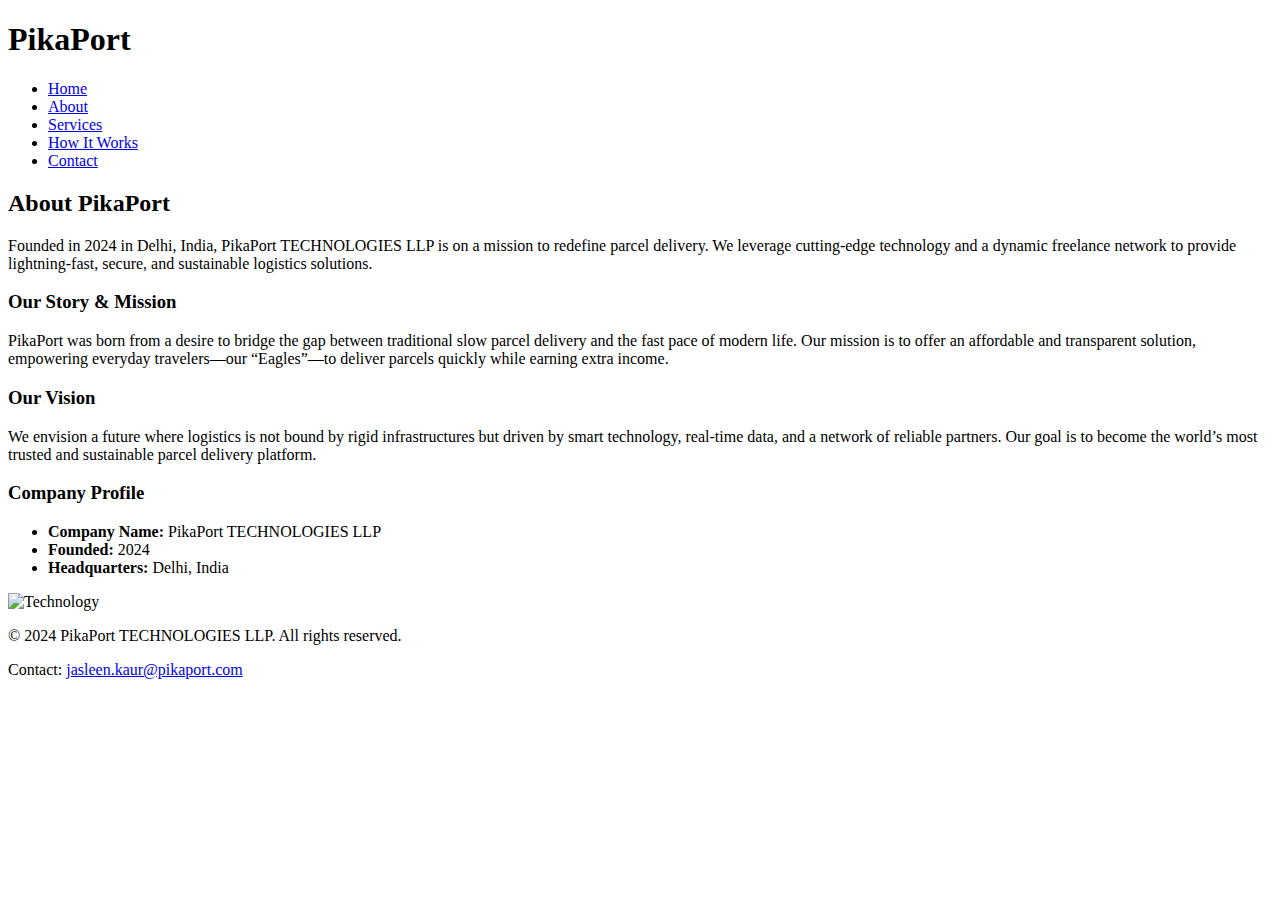
==== about.html @ bffb3ee5 "Create about.html" ====
<!DOCTYPE html>
<html lang="en">
<head>
  <meta charset="UTF-8" />
  <meta name="viewport" content="width=device-width, initial-scale=1.0" />
  <title>PikaPort | About</title>
  <link rel="stylesheet" href="style.css" />
  <link href="https://fonts.googleapis.com/css?family=Roboto:300,400,700&display=swap" rel="stylesheet" />
</head>
<body>
  <header>
    <div class="container">
      <h1 class="logo">PikaPort</h1>
      <nav>
        <ul>
          <li><a href="index.html">Home</a></li>
          <li><a href="about.html" class="active">About</a></li>
          <li><a href="services.html">Services</a></li>
          <li><a href="how-it-works.html">How It Works</a></li>
          <li><a href="contact.html">Contact</a></li>
        </ul>
      </nav>
    </div>
  </header>

  <section class="about-hero">
    <div class="about-content container">
      <h2>About PikaPort</h2>
      <p>
        Founded in 2024 in Delhi, India, PikaPort TECHNOLOGIES LLP is on a mission to redefine parcel delivery. We leverage cutting-edge technology and a dynamic freelance network to provide lightning-fast, secure, and sustainable logistics solutions.
      </p>
    </div>
  </section>

  <section class="about-details container">
    <h3>Our Story & Mission</h3>
    <p>
      PikaPort was born from a desire to bridge the gap between traditional slow parcel delivery and the fast pace of modern life. Our mission is to offer an affordable and transparent solution, empowering everyday travelers—our “Eagles”—to deliver parcels quickly while earning extra income.
    </p>

    <h3>Our Vision</h3>
    <p>
      We envision a future where logistics is not bound by rigid infrastructures but driven by smart technology, real-time data, and a network of reliable partners. Our goal is to become the world’s most trusted and sustainable parcel delivery platform.
    </p>

    <h3>Company Profile</h3>
    <ul>
      <li><strong>Company Name:</strong> PikaPort TECHNOLOGIES LLP</li>
      <li><strong>Founded:</strong> 2024</li>
      <li><strong>Headquarters:</strong> Delhi, India</li>
    </ul>
    <img src="https://source.unsplash.com/random/800x400?technology" alt="Technology" />
  </section>

  <footer>
    <div class="container">
      <p>&copy; 2024 PikaPort TECHNOLOGIES LLP. All rights reserved.</p>
      <p>Contact: <a href="mailto:jasleen.kaur@pikaport.com">jasleen.kaur@pikaport.com</a></p>
    </div>
  </footer>
</body>
</html>
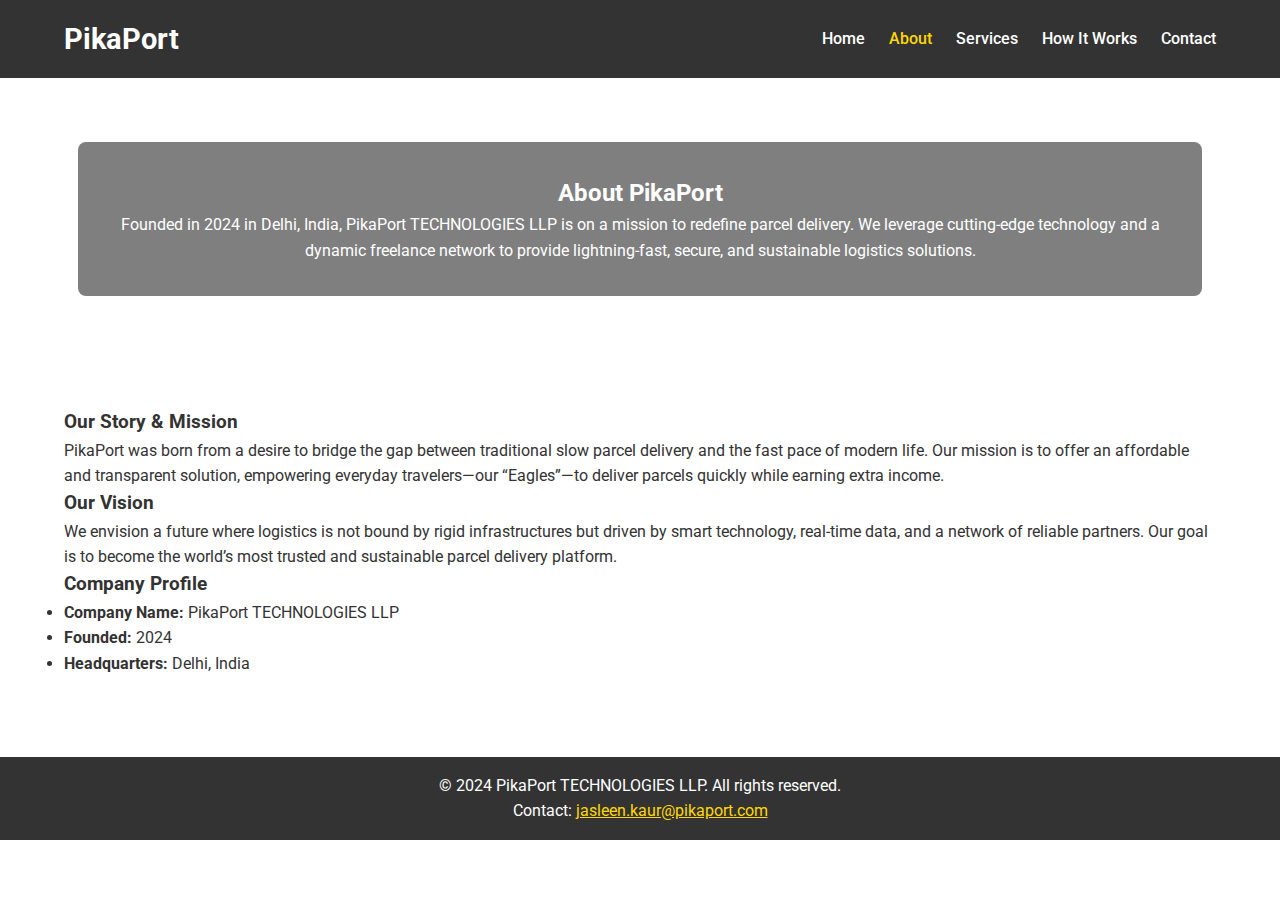
==== commit a573015b: "Update about.html" ====
--- a/about.html
+++ b/about.html
@@ -49,7 +49,7 @@
       <li><strong>Founded:</strong> 2024</li>
       <li><strong>Headquarters:</strong> Delhi, India</li>
     </ul>
-    <img src="https://source.unsplash.com/random/800x400?technology" alt="Technology" />
+    
   </section>
 
   <footer>
--- a/style.css
+++ b/style.css
@@ -0,0 +1,152 @@
+/* Base styles */
+* {
+  box-sizing: border-box;
+  margin: 0;
+  padding: 0;
+}
+
+body {
+  font-family: 'Roboto', sans-serif;
+  line-height: 1.6;
+  color: #333;
+}
+
+.container {
+  width: 90%;
+  max-width: 1200px;
+  margin: auto;
+}
+
+/* Header & Navigation */
+header {
+  background: #333;
+  color: #fff;
+  padding: 1rem 0;
+}
+header .container {
+  display: flex;
+  justify-content: space-between;
+  align-items: center;
+}
+.logo {
+  font-size: 1.8rem;
+  font-weight: 700;
+}
+nav ul {
+  list-style: none;
+  display: flex;
+}
+nav ul li {
+  margin-left: 1.5rem;
+}
+nav ul li a {
+  color: #fff;
+  text-decoration: none;
+  font-weight: 500;
+}
+nav ul li a.active,
+nav ul li a:hover {
+  color: #FFD700;
+}
+
+/* Hero Sections */
+.hero, .about-hero, .services-hero, .how-hero, .contact-hero {
+  background: url('https://source.unsplash.com/random/1600x600?transport') no-repeat center center/cover;
+  color: #fff;
+  text-align: center;
+  padding: 4rem 1rem;
+}
+.hero .hero-content,
+.about-content,
+.services-content,
+.how-content,
+.contact-content {
+  background: rgba(0, 0, 0, 0.5);
+  padding: 2rem;
+  border-radius: 8px;
+}
+.hero h2 {
+  font-size: 2.5rem;
+  margin-bottom: 1rem;
+}
+
+/* Buttons */
+.btn {
+  display: inline-block;
+  background: #FFD700;
+  color: #333;
+  padding: 0.8rem 1.5rem;
+  margin-top: 1rem;
+  border-radius: 4px;
+  text-decoration: none;
+  font-weight: 600;
+}
+
+/* Sections */
+.intro, .about-details, .services-list, .process, .contact-form {
+  padding: 3rem 0;
+}
+.intro img,
+.about-details img,
+.service-item img,
+.step img {
+  width: 100%;
+  border-radius: 8px;
+  margin-top: 1rem;
+}
+
+/* Services */
+.services-list {
+  display: grid;
+  grid-template-columns: repeat(auto-fit, minmax(280px, 1fr));
+  gap: 2rem;
+}
+.service-item {
+  background: #f9f9f9;
+  padding: 1.5rem;
+  border-radius: 8px;
+  text-align: center;
+}
+
+/* How It Works */
+.process {
+  display: grid;
+  grid-template-columns: repeat(auto-fit, minmax(250px, 1fr));
+  gap: 2rem;
+  text-align: center;
+}
+.step {
+  background: #f1f1f1;
+  padding: 1rem;
+  border-radius: 8px;
+}
+
+/* Contact Form */
+.contact-form form {
+  display: flex;
+  flex-direction: column;
+  gap: 1rem;
+  margin-bottom: 2rem;
+}
+.contact-form input,
+.contact-form textarea {
+  padding: 0.8rem;
+  border: 1px solid #ccc;
+  border-radius: 4px;
+}
+.contact-form button {
+  align-self: flex-start;
+  cursor: pointer;
+}
+
+/* Footer */
+footer {
+  background: #333;
+  color: #fff;
+  text-align: center;
+  padding: 1rem 0;
+  margin-top: 2rem;
+}
+footer a {
+  color: #FFD700;
+}
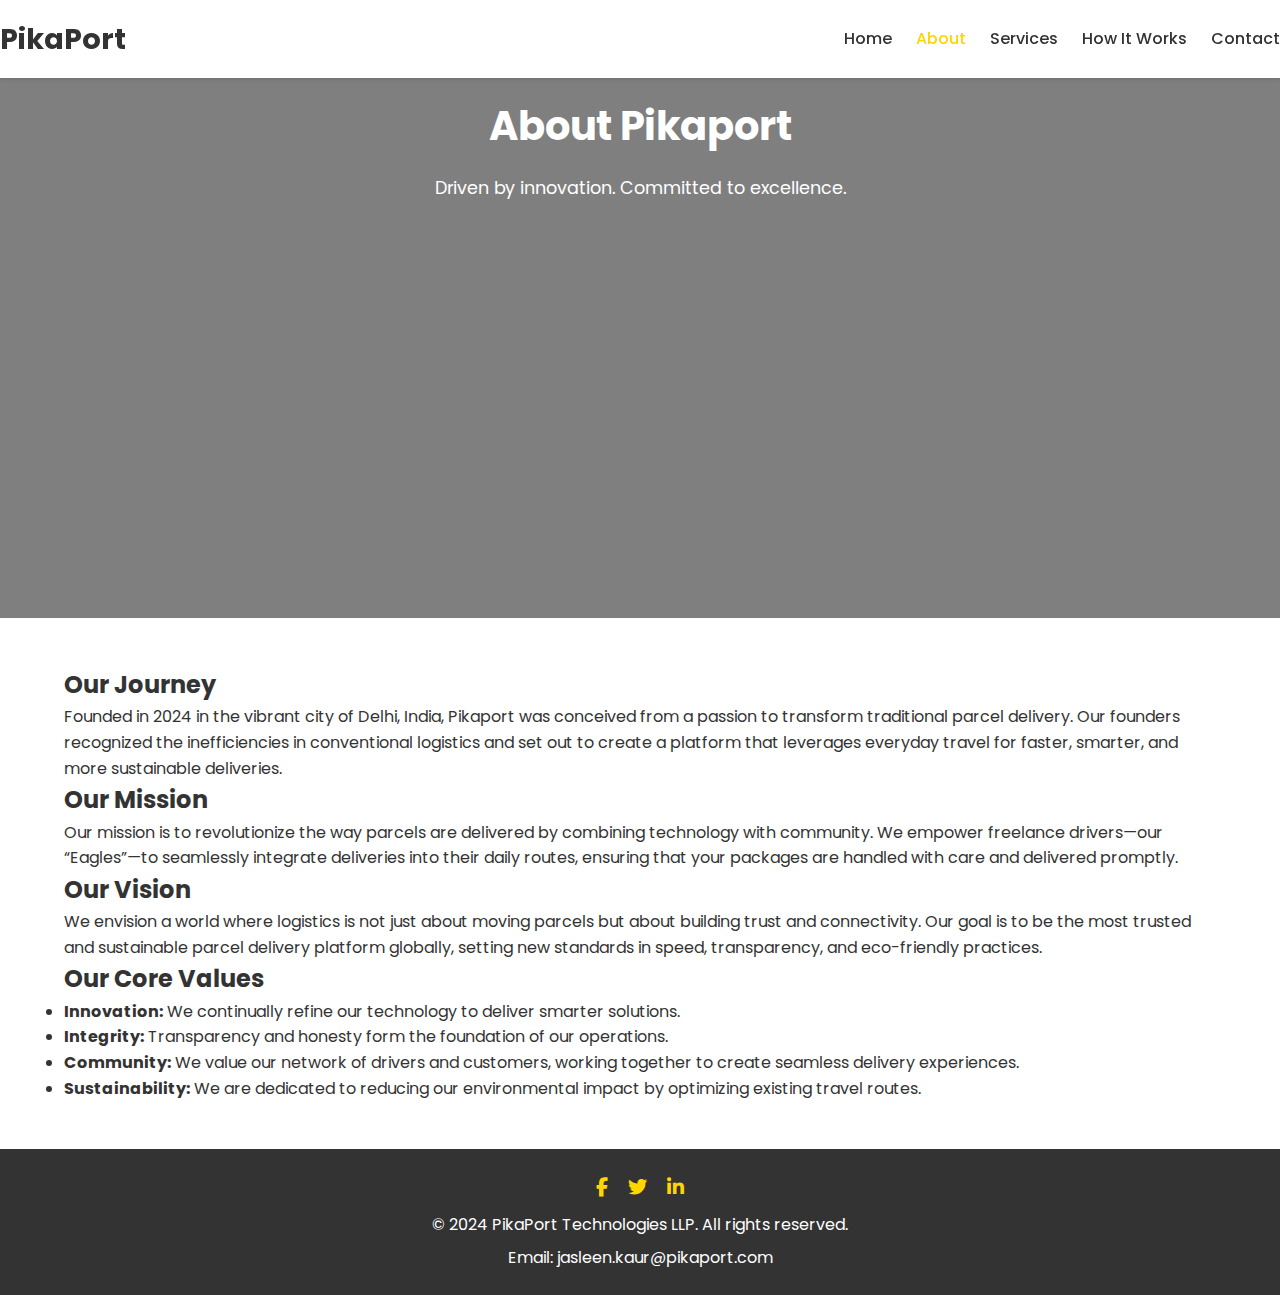
==== commit 583623a8: "Update about.html" ====
--- a/about.html
+++ b/about.html
@@ -4,13 +4,14 @@
   <meta charset="UTF-8" />
   <meta name="viewport" content="width=device-width, initial-scale=1.0" />
   <title>PikaPort | About</title>
+  <link href="https://fonts.googleapis.com/css2?family=Poppins:wght@300;400;600;700&display=swap" rel="stylesheet" />
+  <link rel="stylesheet" href="https://cdnjs.cloudflare.com/ajax/libs/font-awesome/6.4.0/css/all.min.css" />
   <link rel="stylesheet" href="style.css" />
-  <link href="https://fonts.googleapis.com/css?family=Roboto:300,400,700&display=swap" rel="stylesheet" />
 </head>
 <body>
   <header>
-    <div class="container">
-      <h1 class="logo">PikaPort</h1>
+    <div class="nav-container">
+      <div class="logo">PikaPort</div>
       <nav>
         <ul>
           <li><a href="index.html">Home</a></li>
@@ -20,43 +21,66 @@
           <li><a href="contact.html">Contact</a></li>
         </ul>
       </nav>
+      <div class="menu-toggle"><i class="fa-solid fa-bars"></i></div>
     </div>
   </header>
 
-  <section class="about-hero">
-    <div class="about-content container">
-      <h2>About PikaPort</h2>
-      <p>
-        Founded in 2024 in Delhi, India, PikaPort TECHNOLOGIES LLP is on a mission to redefine parcel delivery. We leverage cutting-edge technology and a dynamic freelance network to provide lightning-fast, secure, and sustainable logistics solutions.
-      </p>
+  <!-- About Hero Section -->
+  <section class="page-hero about-hero">
+    <div class="hero-overlay">
+      <div class="hero-content">
+        <h1>About Pikaport</h1>
+        <p>Driven by innovation. Committed to excellence.</p>
+      </div>
     </div>
   </section>
 
-  <section class="about-details container">
-    <h3>Our Story & Mission</h3>
-    <p>
-      PikaPort was born from a desire to bridge the gap between traditional slow parcel delivery and the fast pace of modern life. Our mission is to offer an affordable and transparent solution, empowering everyday travelers—our “Eagles”—to deliver parcels quickly while earning extra income.
-    </p>
+  <!-- About Content Section -->
+  <section class="about-content container">
+    <div class="about-text">
+      <h2>Our Journey</h2>
+      <p>
+        Founded in 2024 in the vibrant city of Delhi, India, Pikaport was conceived from a passion to transform traditional parcel delivery. Our founders recognized the inefficiencies in conventional logistics and set out to create a platform that leverages everyday travel for faster, smarter, and more sustainable deliveries.
+      </p>
 
-    <h3>Our Vision</h3>
-    <p>
-      We envision a future where logistics is not bound by rigid infrastructures but driven by smart technology, real-time data, and a network of reliable partners. Our goal is to become the world’s most trusted and sustainable parcel delivery platform.
-    </p>
+      <h2>Our Mission</h2>
+      <p>
+        Our mission is to revolutionize the way parcels are delivered by combining technology with community. We empower freelance drivers—our “Eagles”—to seamlessly integrate deliveries into their daily routes, ensuring that your packages are handled with care and delivered promptly.
+      </p>
 
-    <h3>Company Profile</h3>
-    <ul>
-      <li><strong>Company Name:</strong> PikaPort TECHNOLOGIES LLP</li>
-      <li><strong>Founded:</strong> 2024</li>
-      <li><strong>Headquarters:</strong> Delhi, India</li>
-    </ul>
-    
+      <h2>Our Vision</h2>
+      <p>
+        We envision a world where logistics is not just about moving parcels but about building trust and connectivity. Our goal is to be the most trusted and sustainable parcel delivery platform globally, setting new standards in speed, transparency, and eco-friendly practices.
+      </p>
+
+      <h2>Our Core Values</h2>
+      <ul>
+        <li><strong>Innovation:</strong> We continually refine our technology to deliver smarter solutions.</li>
+        <li><strong>Integrity:</strong> Transparency and honesty form the foundation of our operations.</li>
+        <li><strong>Community:</strong> We value our network of drivers and customers, working together to create seamless delivery experiences.</li>
+        <li><strong>Sustainability:</strong> We are dedicated to reducing our environmental impact by optimizing existing travel routes.</li>
+      </ul>
+    </div>
   </section>
 
   <footer>
-    <div class="container">
-      <p>&copy; 2024 PikaPort TECHNOLOGIES LLP. All rights reserved.</p>
-      <p>Contact: <a href="mailto:jasleen.kaur@pikaport.com">jasleen.kaur@pikaport.com</a></p>
+    <div class="footer-container container">
+      <div class="footer-social">
+        <a href="#"><i class="fa-brands fa-facebook-f"></i></a>
+        <a href="#"><i class="fa-brands fa-twitter"></i></a>
+        <a href="#"><i class="fa-brands fa-linkedin-in"></i></a>
+      </div>
+      <p>&copy; 2024 PikaPort Technologies LLP. All rights reserved.</p>
+      <p>Email: <a href="mailto:jasleen.kaur@pikaport.com">jasleen.kaur@pikaport.com</a></p>
     </div>
   </footer>
+
+  <script>
+    const toggle = document.querySelector('.menu-toggle');
+    const nav = document.querySelector('nav ul');
+    toggle.addEventListener('click', () => {
+      nav.classList.toggle('active');
+    });
+  </script>
 </body>
 </html>
--- a/style.css
+++ b/style.css
@@ -1,73 +1,98 @@
-/* Base styles */
+/* Reset and Base */
 * {
-  box-sizing: border-box;
   margin: 0;
   padding: 0;
-}
-
+  box-sizing: border-box;
+}
 body {
-  font-family: 'Roboto', sans-serif;
+  font-family: 'Poppins', sans-serif;
   line-height: 1.6;
   color: #333;
-}
-
+  background: #fff;
+}
+a {
+  text-decoration: none;
+  color: inherit;
+}
+
+/* Container */
 .container {
   width: 90%;
   max-width: 1200px;
-  margin: auto;
-}
-
-/* Header & Navigation */
+  margin: 0 auto;
+  padding: 0 15px;
+}
+
+/* Navigation */
 header {
-  background: #333;
-  color: #fff;
+  background: #fff;
   padding: 1rem 0;
-}
-header .container {
-  display: flex;
+  position: sticky;
+  top: 0;
+  z-index: 1000;
+  box-shadow: 0 2px 4px rgba(0,0,0,0.1);
+}
+.nav-container {
+  display: flex;
+  align-items: center;
   justify-content: space-between;
-  align-items: center;
 }
 .logo {
   font-size: 1.8rem;
   font-weight: 700;
+  color: #333;
 }
 nav ul {
   list-style: none;
   display: flex;
-}
-nav ul li {
-  margin-left: 1.5rem;
+  gap: 1.5rem;
 }
 nav ul li a {
+  font-weight: 500;
+  color: #333;
+  transition: color 0.3s ease;
+}
+nav ul li a:hover,
+nav ul li a.active {
+  color: #FFD700;
+}
+.menu-toggle {
+  display: none;
+  font-size: 1.5rem;
+  cursor: pointer;
+}
+
+/* Hero Sections */
+.page-hero, .hero {
+  position: relative;
+  background: url('https://source.unsplash.com/1600x900/?transport,technology') no-repeat center center/cover;
+  height: 60vh;
+  display: flex;
+  align-items: center;
+  justify-content: center;
   color: #fff;
-  text-decoration: none;
-  font-weight: 500;
-}
-nav ul li a.active,
-nav ul li a:hover {
-  color: #FFD700;
-}
-
-/* Hero Sections */
-.hero, .about-hero, .services-hero, .how-hero, .contact-hero {
-  background: url('https://source.unsplash.com/random/1600x600?transport') no-repeat center center/cover;
-  color: #fff;
-  text-align: center;
-  padding: 4rem 1rem;
-}
-.hero .hero-content,
-.about-content,
-.services-content,
-.how-content,
-.contact-content {
+}
+.hero-overlay, .page-hero .hero-overlay {
+  position: absolute;
+  top: 0;
+  left: 0;
+  right: 0;
+  bottom: 0;
   background: rgba(0, 0, 0, 0.5);
-  padding: 2rem;
-  border-radius: 8px;
-}
-.hero h2 {
+}
+.hero-content {
+  position: relative;
+  text-align: center;
+  padding: 1rem;
+}
+.hero-content h1,
+.hero-content h2 {
   font-size: 2.5rem;
   margin-bottom: 1rem;
+}
+.hero-content p {
+  font-size: 1.1rem;
+  margin-bottom: 1.5rem;
 }
 
 /* Buttons */
@@ -76,57 +101,114 @@
   background: #FFD700;
   color: #333;
   padding: 0.8rem 1.5rem;
-  margin-top: 1rem;
   border-radius: 4px;
-  text-decoration: none;
   font-weight: 600;
+  transition: background 0.3s ease;
+}
+.btn:hover {
+  background: #e6c200;
 }
 
 /* Sections */
-.intro, .about-details, .services-list, .process, .contact-form {
+.intro,
+.about-content,
+.services-list,
+.process,
+.contact-section {
   padding: 3rem 0;
 }
-.intro img,
-.about-details img,
-.service-item img,
-.step img {
+.intro,
+.about-content {
+  display: flex;
+  align-items: center;
+  gap: 2rem;
+  flex-wrap: wrap;
+}
+.intro-text,
+.about-text {
+  flex: 1;
+}
+.intro-img,
+.about-img {
+  flex: 1;
+}
+.intro-img img,
+.about-img img {
   width: 100%;
-  border-radius: 8px;
-  margin-top: 1rem;
-}
-
-/* Services */
+  border-radius: 10px;
+}
+
+/* Services Cards */
 .services-list {
   display: grid;
   grid-template-columns: repeat(auto-fit, minmax(280px, 1fr));
   gap: 2rem;
 }
-.service-item {
-  background: #f9f9f9;
+.service-card {
+  background: #f7f7f7;
   padding: 1.5rem;
+  border-radius: 10px;
+  text-align: center;
+  box-shadow: 0 2px 5px rgba(0,0,0,0.05);
+  transition: transform 0.3s ease;
+}
+.service-card:hover {
+  transform: translateY(-5px);
+}
+.service-icon {
+  font-size: 2.5rem;
+  color: #FFD700;
+  margin-bottom: 1rem;
+}
+.service-card img {
+  width: 100%;
+  margin-top: 1rem;
   border-radius: 8px;
-  text-align: center;
-}
-
-/* How It Works */
+}
+
+/* Process (How It Works) */
 .process {
   display: grid;
   grid-template-columns: repeat(auto-fit, minmax(250px, 1fr));
   gap: 2rem;
   text-align: center;
 }
-.step {
+.process-step {
   background: #f1f1f1;
   padding: 1rem;
+  border-radius: 10px;
+  box-shadow: 0 2px 4px rgba(0,0,0,0.05);
+}
+.step-icon {
+  font-size: 2.5rem;
+  color: #FFD700;
+  margin-bottom: 0.5rem;
+}
+.process-step img {
+  width: 100%;
+  margin-top: 1rem;
   border-radius: 8px;
 }
 
-/* Contact Form */
+/* Contact Section */
+.contact-section {
+  display: flex;
+  flex-wrap: wrap;
+  gap: 2rem;
+}
+.contact-form,
+.contact-info {
+  flex: 1;
+  min-width: 280px;
+}
+.contact-form h2,
+.contact-info h3 {
+  margin-bottom: 1rem;
+}
 .contact-form form {
   display: flex;
   flex-direction: column;
   gap: 1rem;
-  margin-bottom: 2rem;
 }
 .contact-form input,
 .contact-form textarea {
@@ -135,7 +217,7 @@
   border-radius: 4px;
 }
 .contact-form button {
-  align-self: flex-start;
+  width: fit-content;
   cursor: pointer;
 }
 
@@ -143,10 +225,39 @@
 footer {
   background: #333;
   color: #fff;
-  text-align: center;
-  padding: 1rem 0;
-  margin-top: 2rem;
-}
-footer a {
-  color: #FFD700;
-}
+  padding: 1.5rem 0;
+  text-align: center;
+}
+.footer-container {
+  display: flex;
+  flex-direction: column;
+  gap: 0.5rem;
+  align-items: center;
+}
+.footer-social a {
+  color: #FFD700;
+  margin: 0 0.5rem;
+  font-size: 1.2rem;
+}
+
+/* Responsive Styles */
+@media (max-width: 768px) {
+  .nav-container {
+    flex-wrap: wrap;
+  }
+  nav ul {
+    flex-direction: column;
+    width: 100%;
+    display: none;
+  }
+  nav ul.active {
+    display: flex;
+  }
+  .menu-toggle {
+    display: block;
+  }
+  .intro,
+  .about-content {
+    flex-direction: column;
+  }
+}
